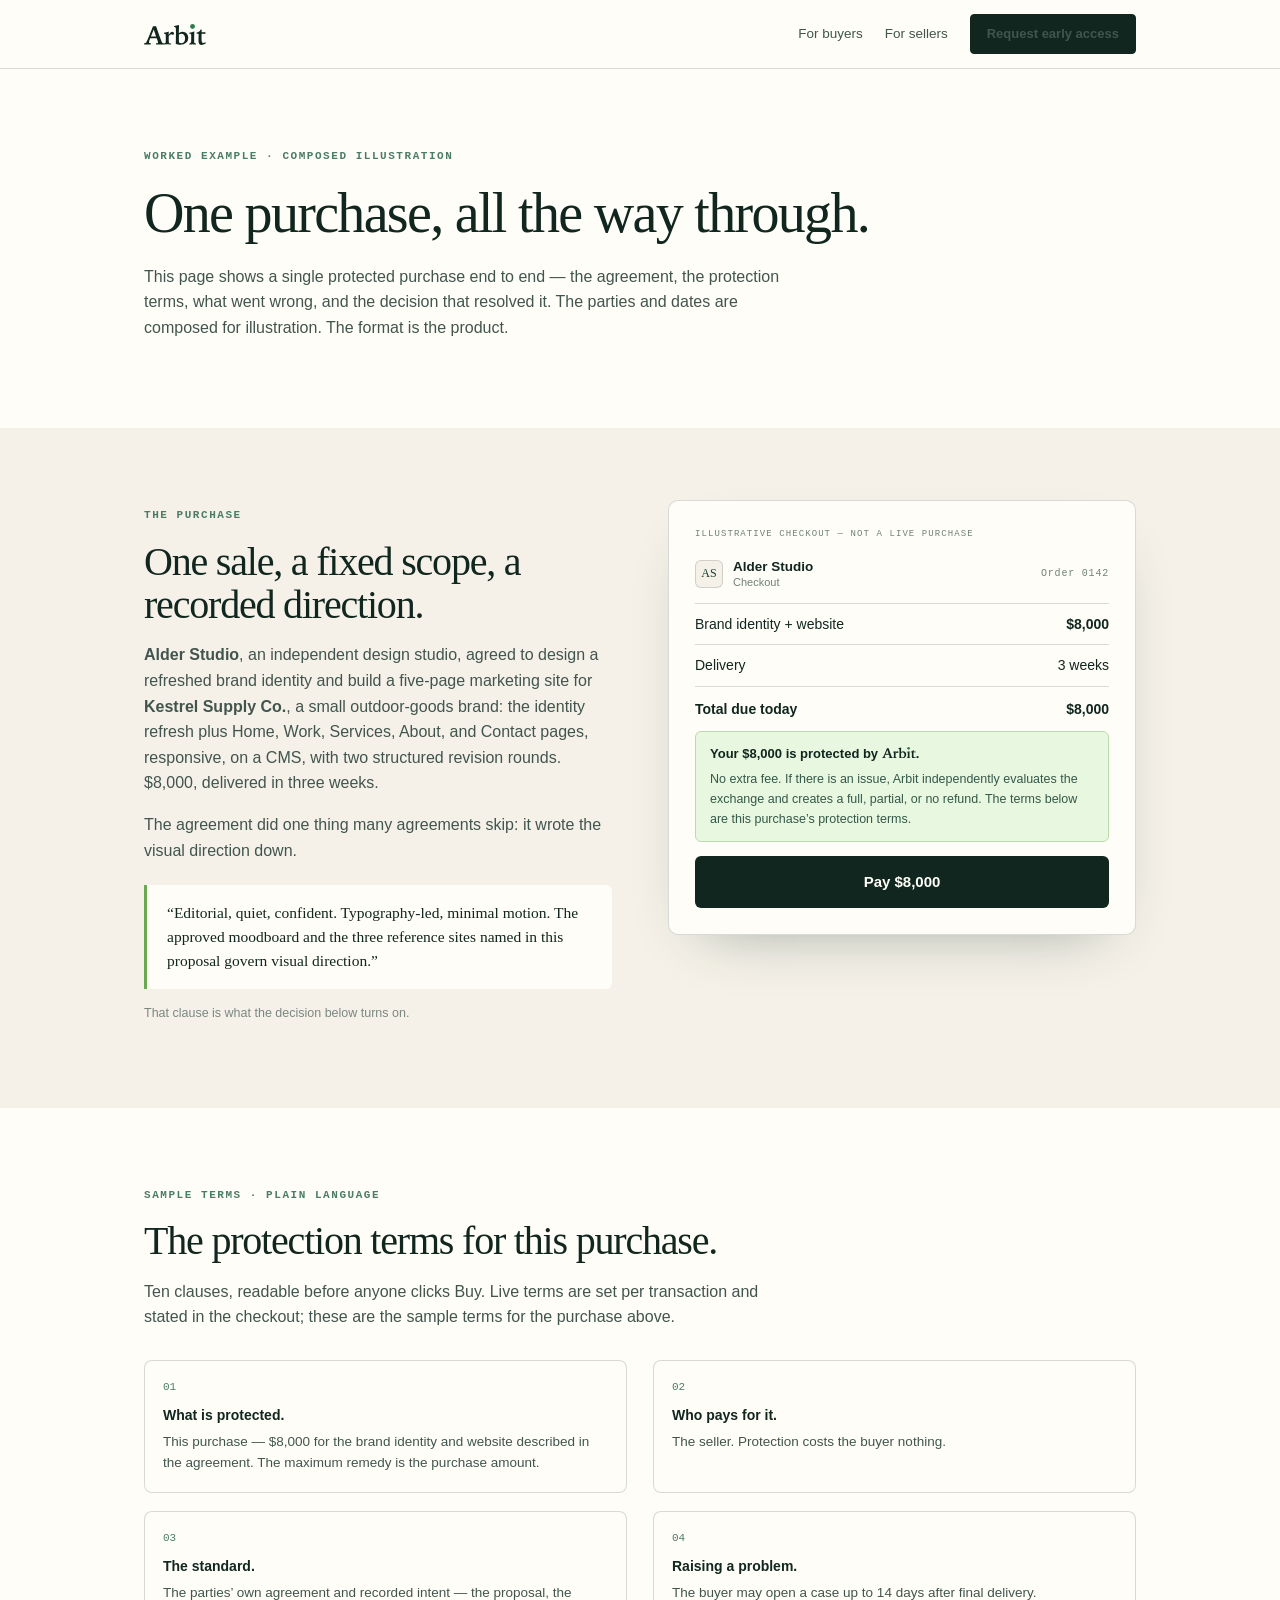
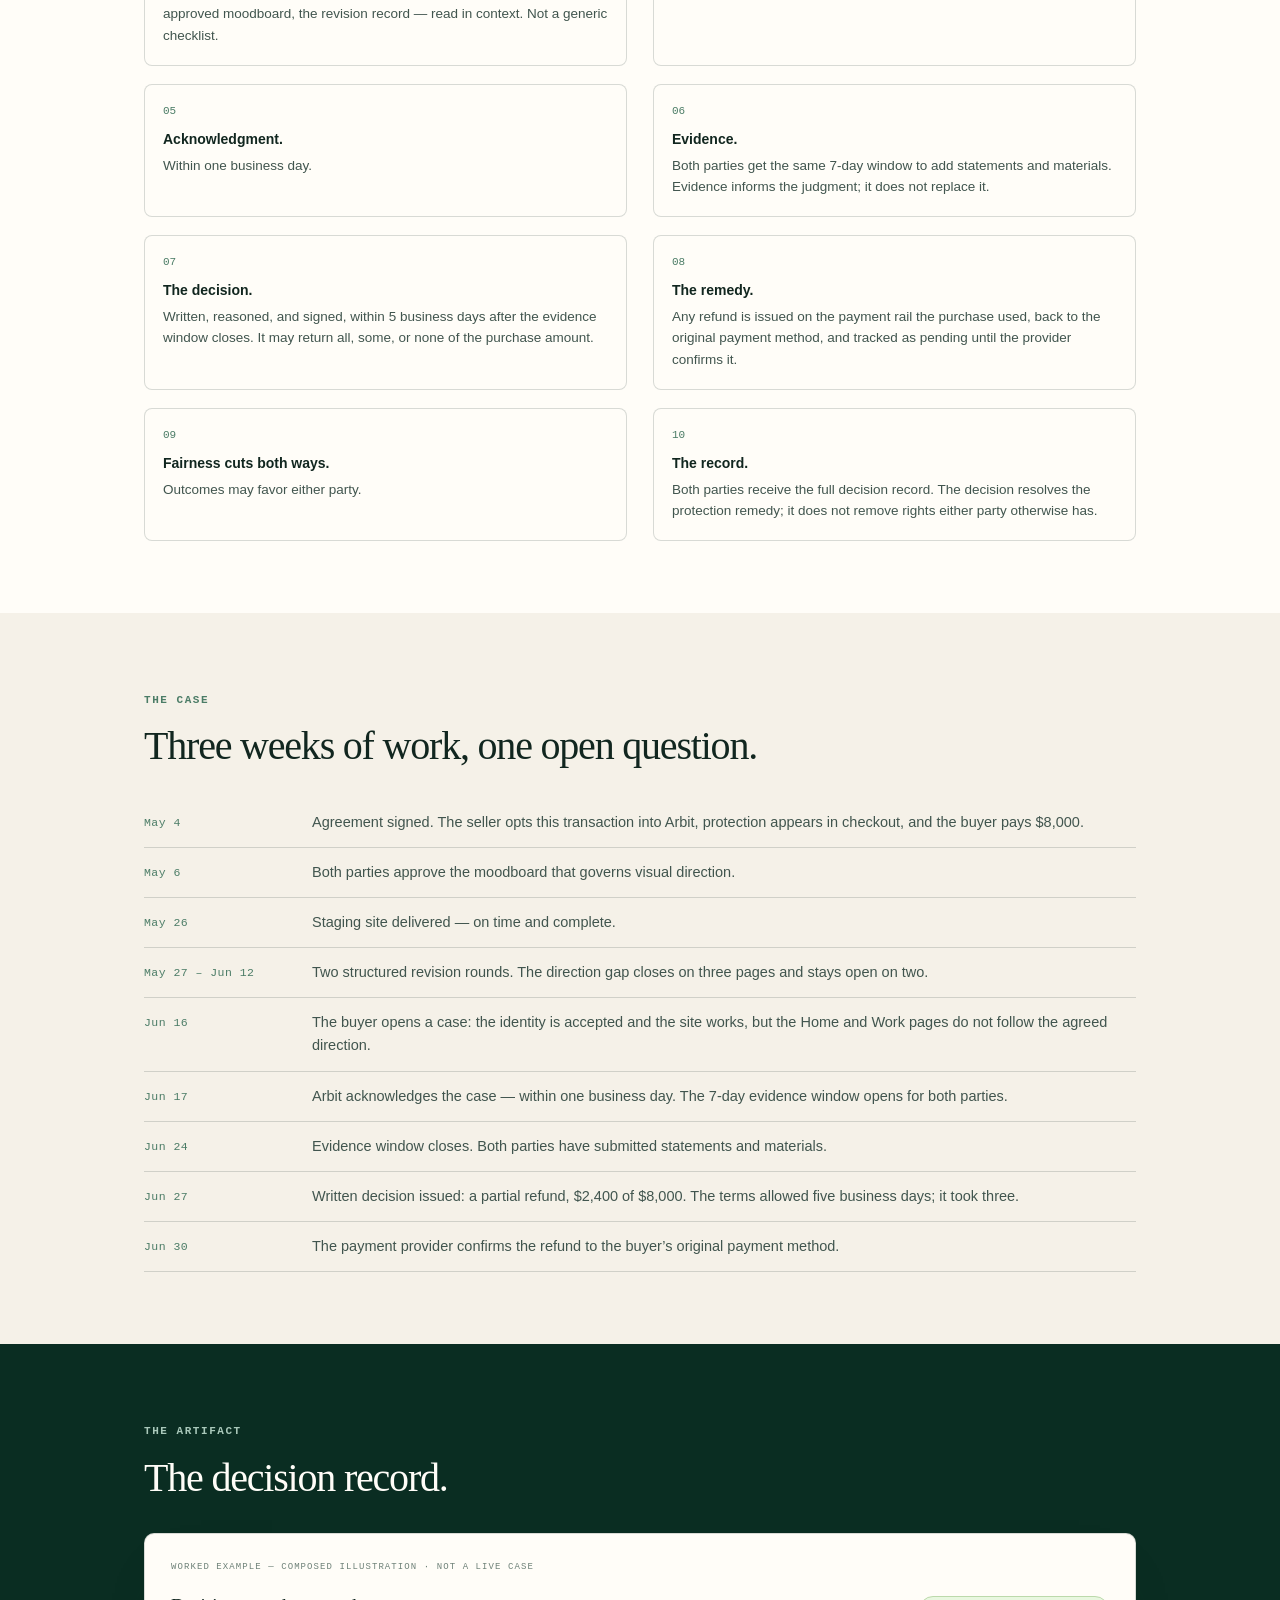
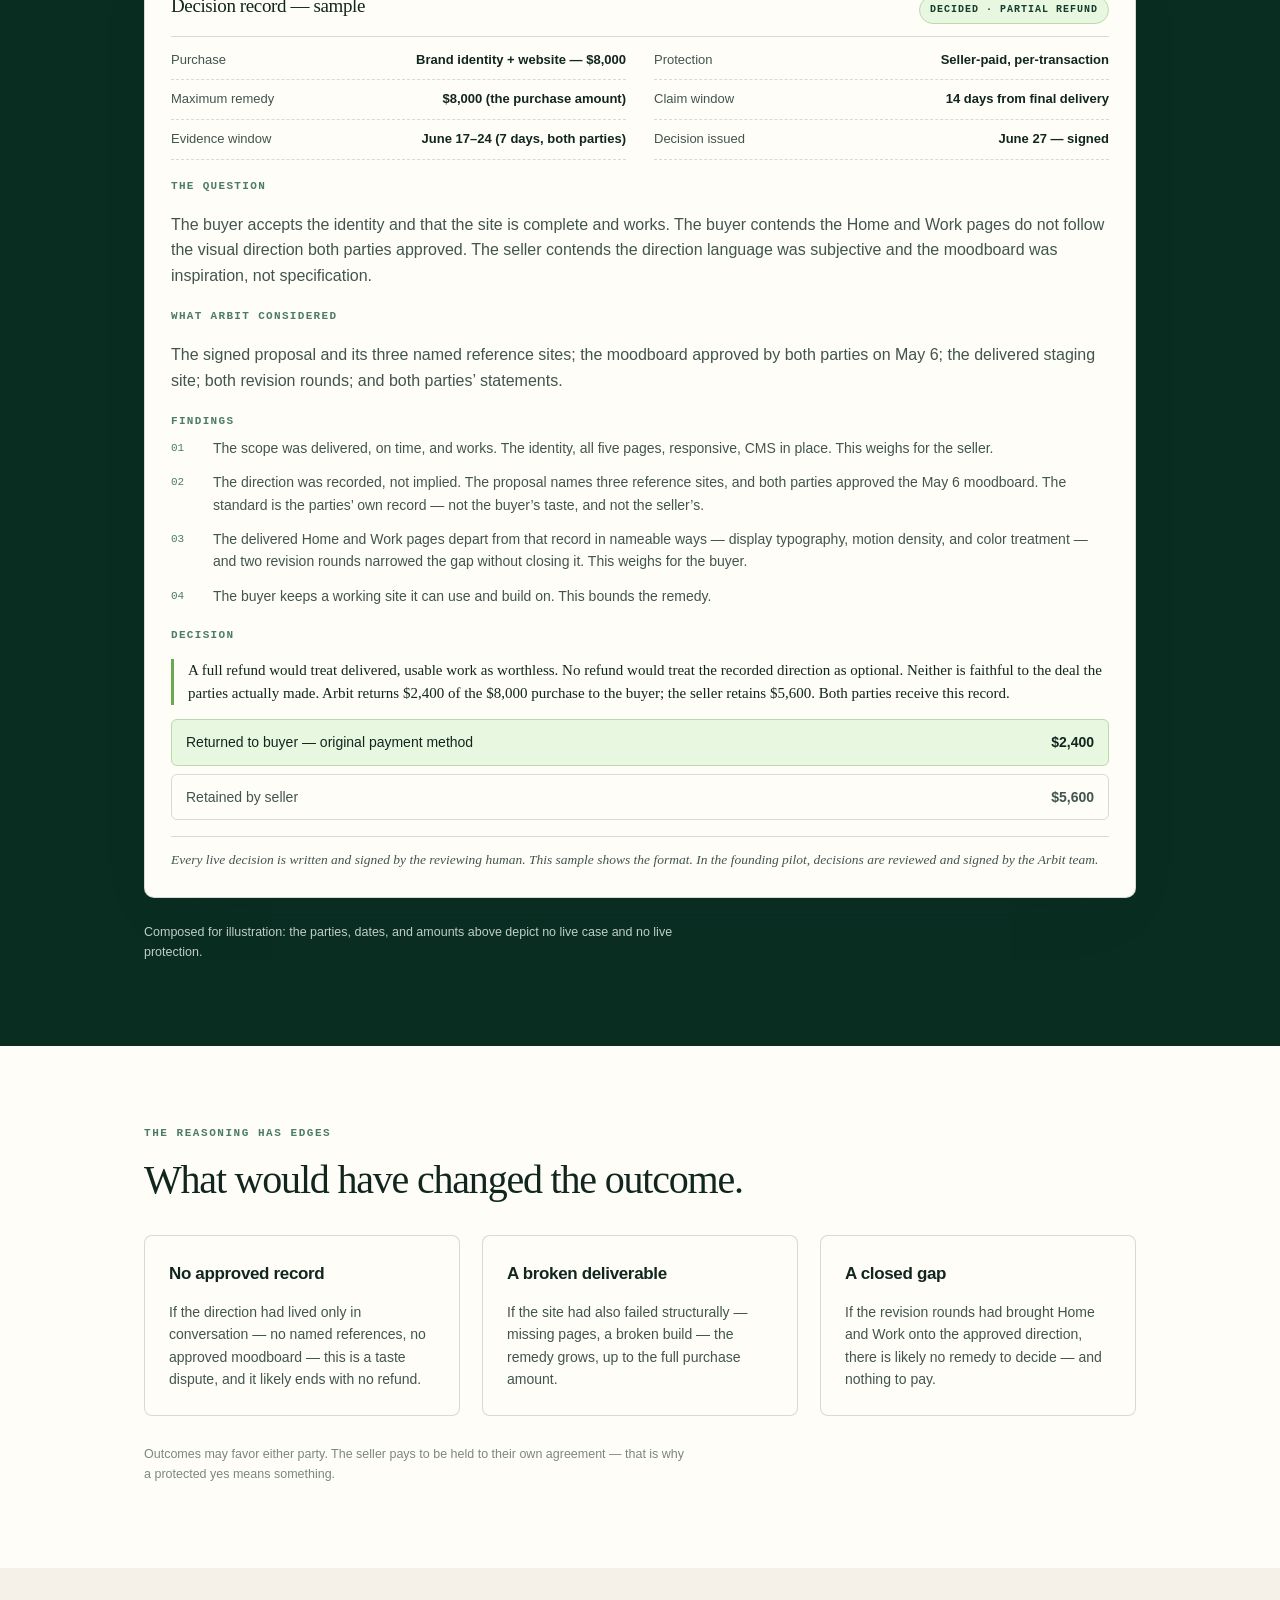
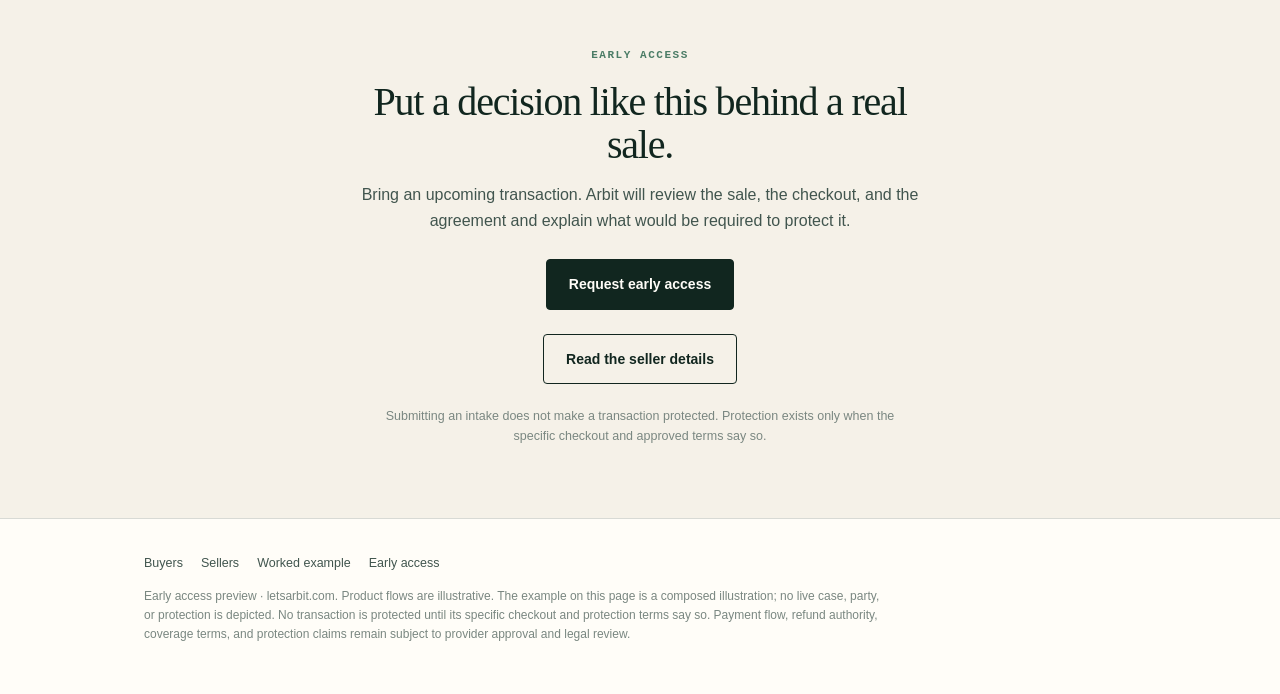
==== example/index.html @ d3b2f500 "Publish the worked example and the trust sections Add /example/ — one composed purchase end to end: " ====
<!doctype html>
<html lang="en">
<head>
  <meta charset="utf-8" />
  <meta name="viewport" content="width=device-width, initial-scale=1" />
  <title>Arbit — A worked decision, start to finish</title>
  <meta name="description" content="One composed purchase shown end to end: the agreement, plain-language protection terms, the case, and a written, reasoned, signed decision returning $2,400 of an $8,000 purchase." />
  <link rel="canonical" href="https://letsarbit.com/example/" />
  <link rel="icon" href="/favicon.svg" type="image/svg+xml" />
  <link rel="stylesheet" href="/styles.css" />
  <meta property="og:type" content="website" />
  <meta property="og:title" content="Arbit — A worked decision, start to finish" />
  <meta property="og:description" content="The agreement, the protection terms, the case, and a written decision that shows its reasoning. A composed example of what Arbit produces." />
  <meta property="og:url" content="https://letsarbit.com/example/" />
  <meta property="og:image" content="https://letsarbit.com/og-checkout.png" />
  <meta name="twitter:card" content="summary_large_image" />
  <meta name="twitter:title" content="Arbit — A worked decision, start to finish" />
  <meta name="twitter:description" content="A composed example of what Arbit produces: agreement, terms, case, and a written, reasoned decision." />
  <meta name="twitter:image" content="https://letsarbit.com/og-checkout.png" />
</head>
<body>
  <svg xmlns="http://www.w3.org/2000/svg" style="display: none" aria-hidden="true"><symbol id="arbit-wordmark" viewBox="-24 -1621 4901 1660"><path fill="currentColor" d="M743 -1194 525 -641Q563 -640 606 -640Q648 -639 719 -639Q801 -639 847 -640Q893 -640 933 -641ZM688 -1434H932Q1076 -1012 1206 -658Q1337 -305 1389 -188Q1411 -135 1444 -112Q1478 -90 1534 -90H1556V0Q1429 -6 1361 -8Q1293 -10 1247 -10Q1203 -10 1133 -8Q1063 -6 930 0V-90H948Q1027 -90 1055 -108Q1083 -126 1083 -172Q1083 -186 1080 -205Q1076 -224 1065 -258L983 -500Q926 -501 833 -502Q740 -504 717 -504Q674 -504 544 -501Q497 -500 471 -500L467 -490Q369 -251 369 -188Q369 -136 398 -113Q428 -90 496 -90H514V0Q400 -6 337 -8Q274 -10 233 -10Q199 -10 144 -8Q88 -6 -18 0V-90Q54 -90 97 -115Q140 -140 170 -199Q213 -277 364 -635Q515 -993 688 -1434Z M1938 -1030Q1931 -936 1927 -869Q1923 -802 1922 -752Q2011 -901 2075 -956Q2139 -1012 2215 -1012Q2268 -1012 2307 -973Q2346 -934 2346 -879Q2346 -828 2321 -798Q2297 -768 2256 -768Q2233 -768 2192 -784Q2151 -801 2127 -801Q2082 -801 2037 -767Q1992 -733 1932 -653Q1932 -621 1931 -555Q1930 -489 1930 -455V-344Q1930 -171 1961 -126Q1992 -82 2082 -82Q2088 -82 2101 -83Q2115 -84 2123 -84V0H2120Q1897 -14 1830 -14Q1777 -14 1561 -1H1541V-86H1568Q1643 -86 1670 -123Q1697 -160 1697 -299V-420V-637Q1697 -787 1678 -822Q1660 -858 1609 -858Q1603 -858 1587 -856Q1571 -853 1561 -852L1553 -932Q1648 -947 1743 -971Q1838 -995 1938 -1030Z M2747 -154Q2789 -130 2831 -118Q2873 -106 2917 -106Q3060 -106 3142 -202Q3224 -298 3224 -465Q3224 -642 3145 -747Q3067 -852 2935 -852Q2887 -852 2837 -836Q2788 -820 2735 -787Q2734 -732 2733 -675Q2733 -618 2733 -528Q2733 -343 2736 -264Q2739 -184 2747 -154ZM2747 -1550Q2739 -1365 2735 -1202Q2731 -1039 2731 -893Q2818 -956 2895 -986Q2972 -1016 3048 -1016Q3228 -1016 3352 -878Q3476 -740 3476 -537Q3476 -291 3304 -134Q3133 23 2855 23Q2760 23 2668 9Q2576 -5 2489 -33Q2495 -371 2498 -589Q2501 -807 2501 -905V-1032Q2501 -1259 2481 -1322Q2461 -1386 2405 -1386Q2401 -1386 2390 -1384Q2380 -1383 2362 -1381L2354 -1464Q2451 -1478 2548 -1499Q2646 -1520 2747 -1550Z M3954 -1024Q3948 -808 3944 -647Q3941 -486 3941 -383V-266Q3941 -149 3964 -116Q3988 -84 4054 -84Q4059 -84 4069 -85Q4080 -86 4087 -86V0Q3995 -6 3926 -9Q3857 -12 3812 -12Q3774 -12 3709 -9Q3645 -6 3556 0V-86H3577Q3705 -86 3706 -322Q3706 -360 3706 -381L3708 -594V-682Q3708 -794 3690 -826Q3672 -858 3620 -858Q3613 -858 3588 -856Q3577 -855 3571 -854L3556 -934Q3662 -948 3760 -970Q3858 -992 3954 -1024Z M4457 -1196 4545 -1171Q4539 -1115 4534 -1064Q4530 -1014 4529 -969Q4660 -969 4724 -971Q4788 -973 4842 -977L4816 -840Q4753 -845 4680 -848Q4608 -850 4529 -849Q4526 -717 4524 -624Q4523 -530 4523 -477Q4523 -258 4554 -192Q4586 -125 4666 -125Q4698 -125 4739 -138Q4780 -151 4832 -178L4871 -94Q4761 -32 4675 0Q4589 33 4533 33Q4405 33 4344 -48Q4283 -128 4283 -297Q4283 -330 4288 -514Q4294 -698 4294 -850Q4292 -850 4246 -848Q4201 -846 4140 -844V-940Q4256 -957 4334 -1020Q4413 -1084 4457 -1196Z"/><circle class="wm-dot" fill="var(--wm-dot, #2F7C4F)" cx="3813" cy="-1424" r="190"/></symbol></svg>
  <header class="site-header">
    <div class="shell">
      <a class="brand" href="/" aria-label="Arbit — home"><svg class="wordmark" aria-hidden="true"><use href="#arbit-wordmark"/></svg></a>
      <nav class="site-nav" aria-label="Site">
        <a href="/">For buyers</a>
        <a href="/sellers/">For sellers</a>
        <a class="button button-primary" href="https://docs.google.com/forms/d/e/1FAIpQLSddzPpp5G_iaAzsoIk1pNGUEjAHXrJcm-jDqN_BKtw1jYi1hw/viewform" target="_blank" rel="noopener">Request early access</a>
      </nav>
    </div>
  </header>

  <main>
    <section class="band">
      <div class="shell">
        <span class="kicker">Worked example · Composed illustration</span>
        <h1 class="page-title">One purchase, all the way through.</h1>
        <p class="lede" style="max-width: 40em;">This page shows a single protected purchase end to end — the agreement, the protection terms, what went wrong, and the decision that resolved it. The parties and dates are composed for illustration. The format is the product.</p>
      </div>
    </section>

    <section class="band alt">
      <div class="shell split">
        <div>
          <span class="kicker">The purchase</span>
          <h2>One sale, a fixed scope, a recorded direction.</h2>
          <p><strong>Alder Studio</strong>, an independent design studio, agreed to design a refreshed brand identity and build a five-page marketing site for <strong>Kestrel Supply Co.</strong>, a small outdoor-goods brand: the identity refresh plus Home, Work, Services, About, and Contact pages, responsive, on a CMS, with two structured revision rounds. $8,000, delivered in three weeks.</p>
          <p>The agreement did one thing many agreements skip: it wrote the visual direction down.</p>
          <blockquote class="direction-quote">“Editorial, quiet, confident. Typography-led, minimal motion. The approved moodboard and the three reference sites named in this proposal govern visual direction.”</blockquote>
          <p class="fine" style="margin-top: 14px;">That clause is what the decision below turns on.</p>
        </div>
        <div class="checkout-card" aria-label="Illustrative protected checkout">
          <span class="demo-tag">Illustrative checkout — not a live purchase</span>
          <div class="merchant-row">
            <span class="merchant-avatar" aria-hidden="true">AS</span>
            <div class="merchant-meta">
              <strong>Alder Studio</strong>
              <span>Checkout</span>
            </div>
            <span class="order-num">Order 0142</span>
          </div>
          <div class="order-row"><span>Brand identity + website</span><strong>$8,000</strong></div>
          <div class="order-row"><span>Delivery</span><span>3 weeks</span></div>
          <div class="order-row total"><span>Total due today</span><strong>$8,000</strong></div>
          <div class="protection-slot">
            <div class="protection-clip">
              <div class="protection-strip">
                <p class="protection-line">Your $8,000 is protected by <svg class="wordmark" role="img" aria-label="Arbit"><use href="#arbit-wordmark"/></svg>.</p>
                <p class="protection-sub">No extra fee. If there is an issue, Arbit independently evaluates the exchange and creates a full, partial, or no refund. The terms below are this purchase’s protection terms.</p>
              </div>
            </div>
          </div>
          <span class="buy-button" role="presentation">Pay $8,000</span>
        </div>
      </div>
    </section>

    <section class="band">
      <div class="shell">
        <span class="kicker">Sample terms · Plain language</span>
        <h2>The protection terms for this purchase.</h2>
        <p style="max-width: 40em;">Ten clauses, readable before anyone clicks Buy. Live terms are set per transaction and stated in the checkout; these are the sample terms for the purchase above.</p>
        <ol class="terms-list">
          <li><strong>What is protected.</strong> This purchase — $8,000 for the brand identity and website described in the agreement. The maximum remedy is the purchase amount.</li>
          <li><strong>Who pays for it.</strong> The seller. Protection costs the buyer nothing.</li>
          <li><strong>The standard.</strong> The parties’ own agreement and recorded intent — the proposal, the approved moodboard, the revision record — read in context. Not a generic checklist.</li>
          <li><strong>Raising a problem.</strong> The buyer may open a case up to 14 days after final delivery.</li>
          <li><strong>Acknowledgment.</strong> Within one business day.</li>
          <li><strong>Evidence.</strong> Both parties get the same 7-day window to add statements and materials. Evidence informs the judgment; it does not replace it.</li>
          <li><strong>The decision.</strong> Written, reasoned, and signed, within 5 business days after the evidence window closes. It may return all, some, or none of the purchase amount.</li>
          <li><strong>The remedy.</strong> Any refund is issued on the payment rail the purchase used, back to the original payment method, and tracked as pending until the provider confirms it.</li>
          <li><strong>Fairness cuts both ways.</strong> Outcomes may favor either party.</li>
          <li><strong>The record.</strong> Both parties receive the full decision record. The decision resolves the protection remedy; it does not remove rights either party otherwise has.</li>
        </ol>
      </div>
    </section>

    <section class="band alt">
      <div class="shell">
        <span class="kicker">The case</span>
        <h2>Three weeks of work, one open question.</h2>
        <ul class="timeline">
          <li><span class="date">May 4</span><span>Agreement signed. The seller opts this transaction into Arbit, protection appears in checkout, and the buyer pays $8,000.</span></li>
          <li><span class="date">May 6</span><span>Both parties approve the moodboard that governs visual direction.</span></li>
          <li><span class="date">May 26</span><span>Staging site delivered — on time and complete.</span></li>
          <li><span class="date">May 27 – Jun 12</span><span>Two structured revision rounds. The direction gap closes on three pages and stays open on two.</span></li>
          <li><span class="date">Jun 16</span><span>The buyer opens a case: the identity is accepted and the site works, but the Home and Work pages do not follow the agreed direction.</span></li>
          <li><span class="date">Jun 17</span><span>Arbit acknowledges the case — within one business day. The 7-day evidence window opens for both parties.</span></li>
          <li><span class="date">Jun 24</span><span>Evidence window closes. Both parties have submitted statements and materials.</span></li>
          <li><span class="date">Jun 27</span><span>Written decision issued: a partial refund, $2,400 of $8,000. The terms allowed five business days; it took three.</span></li>
          <li><span class="date">Jun 30</span><span>The payment provider confirms the refund to the buyer’s original payment method.</span></li>
        </ul>
      </div>
    </section>

    <section class="band deep">
      <div class="shell">
        <span class="kicker">The artifact</span>
        <h2>The decision record.</h2>
        <div class="record-card" style="margin-top: 34px;">
          <span class="sample-tag">Worked example — composed illustration · Not a live case</span>
          <div class="record-head">
            <span class="record-title">Decision record — sample</span>
            <span class="pill">Decided · Partial refund</span>
          </div>
          <ul class="record-meta">
            <li><span>Purchase</span><strong>Brand identity + website — $8,000</strong></li>
            <li><span>Protection</span><strong>Seller-paid, per-transaction</strong></li>
            <li><span>Maximum remedy</span><strong>$8,000 (the purchase amount)</strong></li>
            <li><span>Claim window</span><strong>14 days from final delivery</strong></li>
            <li><span>Evidence window</span><strong>June 17–24 (7 days, both parties)</strong></li>
            <li><span>Decision issued</span><strong>June 27 — signed</strong></li>
          </ul>

          <h3>The question</h3>
          <p>The buyer accepts the identity and that the site is complete and works. The buyer contends the Home and Work pages do not follow the visual direction both parties approved. The seller contends the direction language was subjective and the moodboard was inspiration, not specification.</p>

          <h3 style="margin-top: 20px;">What Arbit considered</h3>
          <p>The signed proposal and its three named reference sites; the moodboard approved by both parties on May 6; the delivered staging site; both revision rounds; and both parties’ statements.</p>

          <h3 style="margin-top: 20px;">Findings</h3>
          <ol class="findings">
            <li>The scope was delivered, on time, and works. The identity, all five pages, responsive, CMS in place. This weighs for the seller.</li>
            <li>The direction was recorded, not implied. The proposal names three reference sites, and both parties approved the May 6 moodboard. The standard is the parties’ own record — not the buyer’s taste, and not the seller’s.</li>
            <li>The delivered Home and Work pages depart from that record in nameable ways — display typography, motion density, and color treatment — and two revision rounds narrowed the gap without closing it. This weighs for the buyer.</li>
            <li>The buyer keeps a working site it can use and build on. This bounds the remedy.</li>
          </ol>

          <h3 style="margin-top: 20px;">Decision</h3>
          <p class="record-quote">A full refund would treat delivered, usable work as worthless. No refund would treat the recorded direction as optional. Neither is faithful to the deal the parties actually made. Arbit returns $2,400 of the $8,000 purchase to the buyer; the seller retains $5,600. Both parties receive this record.</p>
          <div class="remedy-row"><span>Returned to buyer — original payment method</span><strong>$2,400</strong></div>
          <div class="remedy-row muted"><span>Retained by seller</span><strong>$5,600</strong></div>
          <p class="sig">Every live decision is written and signed by the reviewing human. This sample shows the format. In the founding pilot, decisions are reviewed and signed by the Arbit team.</p>
        </div>
        <p class="fine" style="margin-top: 24px;">Composed for illustration: the parties, dates, and amounts above depict no live case and no live protection.</p>
      </div>
    </section>

    <section class="band">
      <div class="shell">
        <span class="kicker">The reasoning has edges</span>
        <h2>What would have changed the outcome.</h2>
        <div class="card-grid">
          <div class="card">
            <h3>No approved record</h3>
            <p>If the direction had lived only in conversation — no named references, no approved moodboard — this is a taste dispute, and it likely ends with no refund.</p>
          </div>
          <div class="card">
            <h3>A broken deliverable</h3>
            <p>If the site had also failed structurally — missing pages, a broken build — the remedy grows, up to the full purchase amount.</p>
          </div>
          <div class="card">
            <h3>A closed gap</h3>
            <p>If the revision rounds had brought Home and Work onto the approved direction, there is likely no remedy to decide — and nothing to pay.</p>
          </div>
        </div>
        <p class="fine" style="margin-top: 28px;">Outcomes may favor either party. The seller pays to be held to their own agreement — that is why a protected yes means something.</p>
      </div>
    </section>

    <section class="band alt">
      <div class="shell cta-panel">
        <span class="kicker">Early access</span>
        <h2>Put a decision like this behind a real sale.</h2>
        <p>Bring an upcoming transaction. Arbit will review the sale, the checkout, and the agreement and explain what would be required to protect it.</p>
        <a class="button button-primary" href="https://docs.google.com/forms/d/e/1FAIpQLSddzPpp5G_iaAzsoIk1pNGUEjAHXrJcm-jDqN_BKtw1jYi1hw/viewform" target="_blank" rel="noopener">Request early access</a>
        <p style="margin-top: 14px;"><a class="button button-ghost" href="/sellers/">Read the seller details</a></p>
        <p class="fine" style="margin: 22px auto 0;">Submitting an intake does not make a transaction protected. Protection exists only when the specific checkout and approved terms say so.</p>
      </div>
    </section>
  </main>

  <footer class="site-footer">
    <div class="shell">
      <div class="foot-nav">
        <a href="/">Buyers</a>
        <a href="/sellers/">Sellers</a>
        <a href="/example/">Worked example</a>
        <a href="https://docs.google.com/forms/d/e/1FAIpQLSddzPpp5G_iaAzsoIk1pNGUEjAHXrJcm-jDqN_BKtw1jYi1hw/viewform" target="_blank" rel="noopener">Early access</a>
      </div>
      <p>Early access preview · letsarbit.com. Product flows are illustrative. The example on this page is a composed illustration; no live case, party, or protection is depicted. No transaction is protected until its specific checkout and protection terms say so. Payment flow, refund authority, coverage terms, and protection claims remain subject to provider approval and legal review.</p>
    </div>
  </footer>
</body>
</html>
---- styles.css ----
:root {
  --ink: #11261f;
  --ink-soft: #41554e;
  --forest: #123c2e;
  --forest-deep: #0a2d22;
  --green: #b9f397;
  --green-bright: #c9ffa7;
  --mint: #e8f7df;
  --paper: #f5f1e8;
  --white: #fffdf8;
  --line: rgba(17, 38, 31, 0.16);
  --mono: ui-monospace, "SF Mono", "Cascadia Mono", Menlo, monospace;
}

* { box-sizing: border-box; }
html { scroll-behavior: smooth; }
body {
  margin: 0;
  color: var(--ink);
  background: var(--white);
  font: 16px/1.6 -apple-system, BlinkMacSystemFont, "Segoe UI", Helvetica, Arial, sans-serif;
  -webkit-font-smoothing: antialiased;
}

.shell { max-width: 1040px; margin: 0 auto; padding: 0 24px; }

.kicker {
  font-family: var(--mono);
  font-size: 11px;
  font-weight: 650;
  letter-spacing: 0.14em;
  color: #4b7c66;
  text-transform: uppercase;
}

h1, h2, .display { font-family: Georgia, "Times New Roman", serif; font-weight: 400; letter-spacing: -0.03em; }
h1 { font-size: clamp(40px, 7vw, 72px); line-height: 1.02; margin: 18px 0 22px; }
h2 { font-size: clamp(28px, 4vw, 40px); line-height: 1.08; margin: 14px 0 16px; }
h3 { font-size: 17px; margin: 0 0 8px; letter-spacing: -0.02em; }
p { color: var(--ink-soft); }

a { color: inherit; }

/* Header */
.site-header { border-bottom: 1px solid var(--line); background: var(--white); }
.site-header .shell { display: flex; align-items: center; justify-content: space-between; min-height: 68px; }
.brand { display: flex; align-items: center; gap: 10px; font-weight: 700; text-decoration: none; font-size: 15px; }
.brand-mark {
  width: 28px; height: 28px; display: grid; place-items: center;
  background: var(--forest-deep); color: var(--green); border-radius: 6px;
  font-family: Georgia, serif; font-size: 16px;
}

/* Arbit wordmark (inline SVG symbol #arbit-wordmark; letters take currentColor) */
.wordmark { display: inline-block; aspect-ratio: 4901 / 1660; width: auto; }
.brand .wordmark { height: 21px; display: block; }
.site-nav { display: flex; align-items: center; gap: 22px; font-size: 13.5px; }
.site-nav a { text-decoration: none; color: var(--ink-soft); }
.site-nav a:hover { color: var(--ink); }

/* Buttons */
.button {
  display: inline-block; padding: 13px 22px; border-radius: 4px;
  font-size: 14px; font-weight: 650; text-decoration: none; border: 1px solid var(--ink);
  transition: background 0.15s ease, color 0.15s ease;
}
.button-primary { background: var(--ink); color: var(--white); }
.button-primary:hover { background: var(--forest); border-color: var(--forest); }
.button-ghost { background: transparent; color: var(--ink); }
.button-ghost:hover { background: var(--mint); }
.site-nav .button { padding: 9px 16px; font-size: 13px; }

/* Hero */
.hero { padding: 84px 0 64px; background: linear-gradient(180deg, var(--white) 0%, var(--paper) 100%); }
.hero-grid { display: grid; grid-template-columns: 1.1fr 0.9fr; gap: 56px; align-items: center; }
.hero p.lede { font-size: 18px; max-width: 34em; }
.hero-ctas { display: flex; gap: 12px; flex-wrap: wrap; margin: 28px 0 34px; }
.assurances { display: flex; gap: 26px; flex-wrap: wrap; padding: 0; margin: 0; list-style: none; }
.assurances li { font-size: 13px; font-weight: 650; display: flex; align-items: center; gap: 8px; }
.assurances li::before { content: ""; width: 7px; height: 7px; border-radius: 50%; background: #69a951; }

/* Illustrative checkout card */
.checkout-card {
  position: relative;
  background: var(--white); border: 1px solid var(--line); border-radius: 10px;
  padding: 26px; box-shadow: 0 24px 60px -36px rgba(10, 45, 34, 0.45);
}
.checkout-card .demo-tag {
  font-family: var(--mono); font-size: 9px; letter-spacing: 0.12em; color: #6e8178;
  text-transform: uppercase; display: block; margin-bottom: 16px;
}
.merchant-row { display: flex; align-items: center; gap: 10px; padding-bottom: 13px; border-bottom: 1px solid var(--line); }
.merchant-avatar {
  width: 28px; height: 28px; display: grid; place-items: center; flex: none;
  background: var(--paper); border: 1px solid var(--line); border-radius: 6px;
  font-family: Georgia, serif; font-size: 12px; color: var(--forest);
}
.merchant-meta { display: flex; flex-direction: column; line-height: 1.3; }
.merchant-meta strong { font-size: 13.5px; font-weight: 650; }
.merchant-meta span { font-size: 11px; color: #6e8178; }
.merchant-row .order-num { margin-left: auto; font-family: var(--mono); font-size: 10px; letter-spacing: 0.08em; color: #6e8178; }
.order-row { display: flex; justify-content: space-between; font-size: 14px; padding: 9px 0; border-bottom: 1px solid var(--line); }
.order-row strong { font-weight: 650; }
.order-row.total { border-bottom: 0; padding-top: 11px; }
.order-row.total span { font-weight: 650; color: var(--ink); }

/* Arbit protection element — eases into the checkout when the seller turns it on */
.protection-slot { display: grid; grid-template-rows: 1fr; animation: protection-reveal 0.9s cubic-bezier(0.2, 0.7, 0.2, 1) 1.1s both; }
.protection-clip { overflow: hidden; min-height: 0; }
.protection-strip {
  margin: 2px 0 14px; padding: 12px 14px; background: var(--mint); border: 1px solid #bcd9ab; border-radius: 6px;
  font-size: 13px;
}
.protection-line { margin: 0; font-size: 13px; font-weight: 650; color: var(--ink); line-height: 1.55; }
.protection-line .wordmark { height: 11.5px; vertical-align: -0.5px; }
.protection-learn {
  background: none; border: 0; padding: 0; font: inherit; font-weight: 650;
  color: var(--forest); text-decoration: underline; text-underline-offset: 2px; cursor: pointer;
}
.protection-learn:hover { color: var(--forest-deep); }
.protection-sub { margin: 5px 0 0; font-size: 12.5px; font-weight: 400; color: #34584a; }
.buy-button {
  width: 100%; padding: 14px; border: 0; border-radius: 6px; margin-top: 0;
  background: var(--ink); color: var(--white); font-size: 15px; font-weight: 700;
  display: block; text-align: center; text-decoration: none;
}

@keyframes protection-reveal {
  from { grid-template-rows: 0fr; opacity: 0; }
  to { grid-template-rows: 1fr; opacity: 1; }
}
@media (prefers-reduced-motion: reduce) {
  .protection-slot { animation: none; }
}

/* "Learn more" modal — plain-language protection terms */
.arbit-modal {
  border: 1px solid var(--line); border-radius: 10px; padding: 0;
  width: min(430px, calc(100vw - 32px));
  background: var(--white); color: var(--ink);
  box-shadow: 0 32px 80px -32px rgba(10, 45, 34, 0.55);
}
.arbit-modal::backdrop { background: rgba(10, 45, 34, 0.34); }
.modal-body { padding: 22px 24px 24px; }
.modal-head { display: flex; align-items: center; justify-content: space-between; margin-bottom: 18px; }
.modal-lockup { display: flex; align-items: center; gap: 10px; }
.modal-lockup .wordmark { height: 17px; }
.modal-merchant { font-size: 12.5px; color: var(--ink-soft); border-left: 1px solid var(--line); padding-left: 10px; }
.modal-head form { margin: 0; }
.modal-close {
  background: none; border: 0; padding: 2px 6px; font-size: 22px; line-height: 1;
  color: var(--ink-soft); cursor: pointer;
}
.modal-close:hover { color: var(--ink); }
.modal-title { font-family: Georgia, "Times New Roman", serif; font-weight: 400; letter-spacing: -0.02em; font-size: 24px; margin: 0 0 8px; }
.modal-sub { margin: 0 0 16px; font-size: 14px; }
.modal-coverage {
  font-family: var(--mono); font-size: 10.5px; font-weight: 650; letter-spacing: 0.12em;
  text-transform: uppercase; color: #4b7c66; margin: 0 0 10px;
}
.modal-points { list-style: none; margin: 0 0 18px; padding: 0; display: grid; gap: 10px; }
.modal-points li { font-size: 13.5px; line-height: 1.5; color: var(--ink-soft); padding: 11px 13px; background: var(--paper); border: 1px solid var(--line); border-radius: 6px; }
.modal-points strong { color: var(--ink); font-weight: 650; }
.modal-cta { width: 100%; text-align: center; font-family: inherit; cursor: pointer; }
.modal-fine { margin: 14px 0 0; font-size: 11.5px; line-height: 1.55; color: #7a8781; }

/* Sections */
section.band { padding: 72px 0; }
section.band.alt { background: var(--paper); }
section.band.deep { background: var(--forest-deep); color: var(--white); }
section.band.deep h2 { color: var(--white); }
section.band.deep p { color: #c0cec8; }
section.band.deep .kicker { color: #a9c8ba; }

.step-grid, .card-grid { display: grid; grid-template-columns: repeat(3, 1fr); gap: 22px; margin-top: 34px; }
.step, .card {
  background: var(--white); border: 1px solid var(--line); border-radius: 8px; padding: 24px;
}
.deep .card { background: rgba(255, 253, 248, 0.06); border-color: rgba(255, 253, 248, 0.16); }
.deep .card h3 { color: var(--white); }
.deep .card p { color: #c0cec8; }
.step .num {
  font-family: var(--mono); font-size: 11px; color: #4b7c66; display: block; margin-bottom: 12px;
}
.step p, .card p { font-size: 14px; margin-bottom: 0; }

.split { display: grid; grid-template-columns: 1fr 1fr; gap: 56px; align-items: start; }
.checklist { list-style: none; padding: 0; margin: 22px 0 0; display: grid; gap: 12px; }
.checklist li { display: flex; gap: 10px; font-size: 14.5px; color: var(--ink-soft); }
.checklist li::before { content: "—"; color: #4b7c66; font-weight: 700; }

.fine {
  font-size: 12.5px; color: #7a8781; max-width: 44em;
}
.deep .fine { color: #8eaaa0; }

/* CTA band */
.cta-panel { text-align: center; max-width: 640px; margin: 0 auto; }
.cta-panel .button { margin-top: 10px; }

/* Footer */
.site-footer { border-top: 1px solid var(--line); padding: 34px 0 44px; background: var(--white); }
.site-footer p { font-size: 12px; color: #7a8781; max-width: 62em; margin: 6px 0; }
.site-footer .foot-nav { display: flex; gap: 18px; font-size: 12.5px; margin-bottom: 14px; }
.site-footer .foot-nav a { color: var(--ink-soft); text-decoration: none; }

@media (max-width: 860px) {
  .hero { padding: 56px 0 48px; }
  .hero-grid, .split { grid-template-columns: 1fr; gap: 36px; }
  .step-grid, .card-grid { grid-template-columns: 1fr; }
  section.band { padding: 56px 0; }
}

@media (max-width: 640px) {
  .site-nav a:not(.button) { display: none; }
}

/* Worked example & decision record */
.page-title { font-size: clamp(34px, 5.4vw, 56px); }

.sample-tag {
  font-family: var(--mono); font-size: 9px; letter-spacing: 0.12em; color: #6e8178;
  text-transform: uppercase; display: block; margin-bottom: 16px;
}
.record-card {
  background: var(--white); border: 1px solid var(--line); border-radius: 10px;
  padding: 26px; box-shadow: 0 24px 60px -36px rgba(10, 45, 34, 0.45);
}
section.band.deep .record-card { color: var(--ink); }
section.band.deep .record-card p { color: var(--ink-soft); }
section.band.deep .record-card h3 { color: #4b7c66; }
section.band.deep .record-card .record-quote { color: var(--ink); }
.record-card h3 { font-family: var(--mono); font-size: 11px; font-weight: 650; letter-spacing: 0.12em; text-transform: uppercase; color: #4b7c66; margin: 18px 0 6px; }
.record-head {
  display: flex; justify-content: space-between; align-items: baseline; gap: 12px;
  padding-bottom: 12px; border-bottom: 1px solid var(--line);
}
.record-title { font-family: Georgia, "Times New Roman", serif; font-size: 19px; letter-spacing: -0.02em; }
.pill {
  font-family: var(--mono); font-size: 10px; font-weight: 650; letter-spacing: 0.1em; text-transform: uppercase;
  padding: 5px 10px; border-radius: 999px; background: var(--mint); color: var(--forest);
  border: 1px solid #bcd9ab; white-space: nowrap;
}
.record-quote {
  font-family: Georgia, "Times New Roman", serif; font-size: 15px; line-height: 1.55; color: var(--ink);
  border-left: 3px solid #69a951; padding-left: 14px; margin: 14px 0;
}
.remedy-row {
  display: flex; justify-content: space-between; gap: 12px; padding: 11px 14px; margin-top: 8px;
  border-radius: 6px; background: var(--mint); border: 1px solid #bcd9ab; font-size: 14px;
}
.remedy-row strong { font-weight: 700; }
.remedy-row.muted { background: transparent; border-color: var(--line); color: var(--ink-soft); }
.sig {
  font-family: Georgia, "Times New Roman", serif; font-style: italic; font-size: 13.5px; color: var(--ink-soft);
  margin: 16px 0 0; padding-top: 12px; border-top: 1px solid var(--line);
}
.record-meta { display: grid; grid-template-columns: 1fr 1fr; gap: 0 28px; margin: 4px 0 6px; padding: 0; list-style: none; }
.record-meta li { display: flex; justify-content: space-between; gap: 14px; font-size: 13px; padding: 9px 0; border-bottom: 1px dashed var(--line); }
.record-meta span { color: var(--ink-soft); }
.record-meta strong { font-weight: 650; text-align: right; }
.findings { list-style: none; counter-reset: f; padding: 0; margin: 6px 0 0; display: grid; gap: 12px; }
.findings li { counter-increment: f; display: grid; grid-template-columns: 30px 1fr; gap: 12px; font-size: 14px; color: var(--ink-soft); }
.findings li::before { content: counter(f, decimal-leading-zero); font-family: var(--mono); font-size: 11px; color: #4b7c66; padding-top: 3px; }

.timeline { list-style: none; padding: 0; margin: 30px 0 0; }
.timeline li { display: grid; grid-template-columns: 150px 1fr; gap: 18px; padding: 13px 0; border-bottom: 1px solid var(--line); font-size: 14.5px; color: var(--ink-soft); }
.timeline .date { font-family: var(--mono); font-size: 11.5px; letter-spacing: 0.04em; color: #4b7c66; padding-top: 3px; white-space: nowrap; }

.terms-list { list-style: none; counter-reset: t; padding: 0; margin: 30px 0 0; display: grid; grid-template-columns: 1fr 1fr; gap: 18px 26px; }
.terms-list li { counter-increment: t; background: var(--white); border: 1px solid var(--line); border-radius: 8px; padding: 18px; font-size: 13.5px; color: var(--ink-soft); }
.terms-list li::before { content: counter(t, decimal-leading-zero); font-family: var(--mono); font-size: 11px; color: #4b7c66; display: block; margin-bottom: 8px; }
.terms-list strong { display: block; color: var(--ink); margin-bottom: 4px; font-size: 14px; }

.direction-quote {
  background: var(--paper); border-left: 3px solid #69a951; border-radius: 0 6px 6px 0;
  padding: 16px 20px; margin: 22px 0 0;
  font-family: Georgia, "Times New Roman", serif; font-size: 15.5px; line-height: 1.55; color: var(--ink);
}
.alt .direction-quote { background: var(--white); }

@media (max-width: 860px) {
  .terms-list, .record-meta { grid-template-columns: 1fr; }
  .timeline li { grid-template-columns: 96px 1fr; }
}
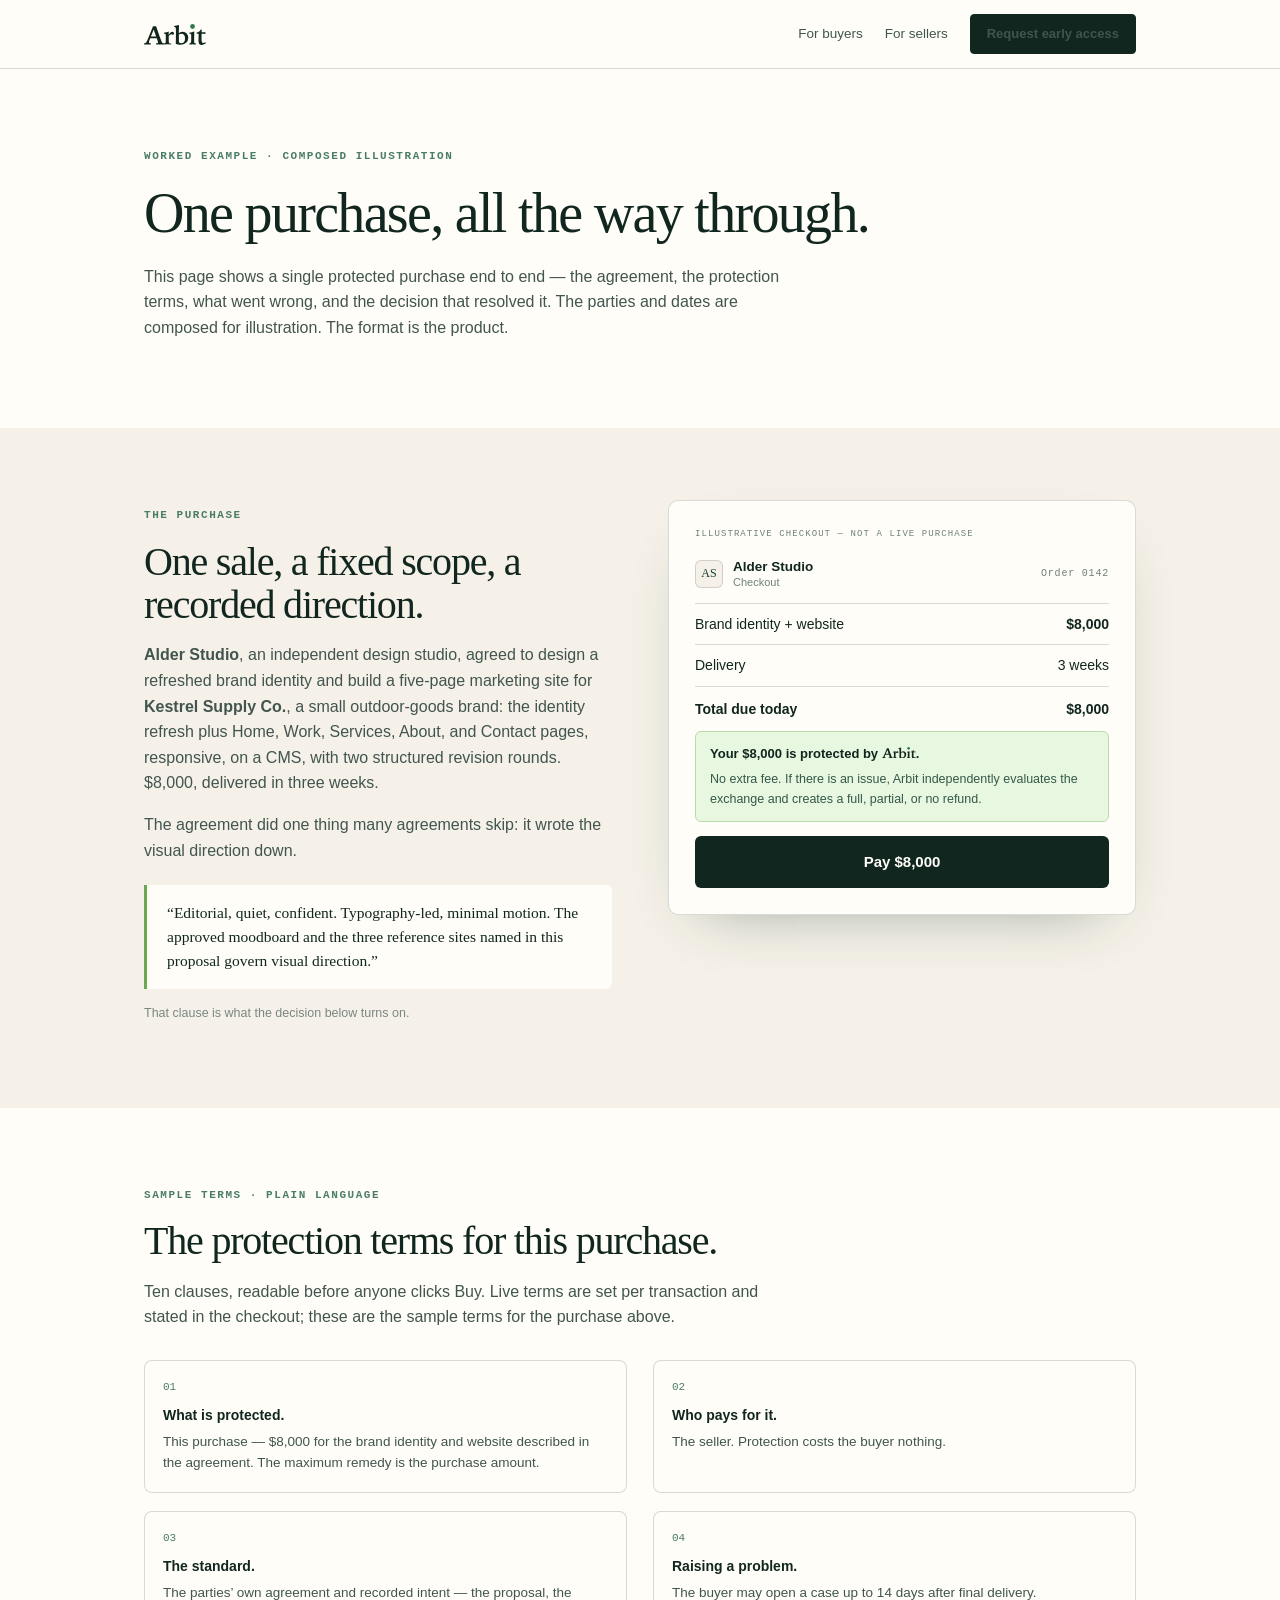
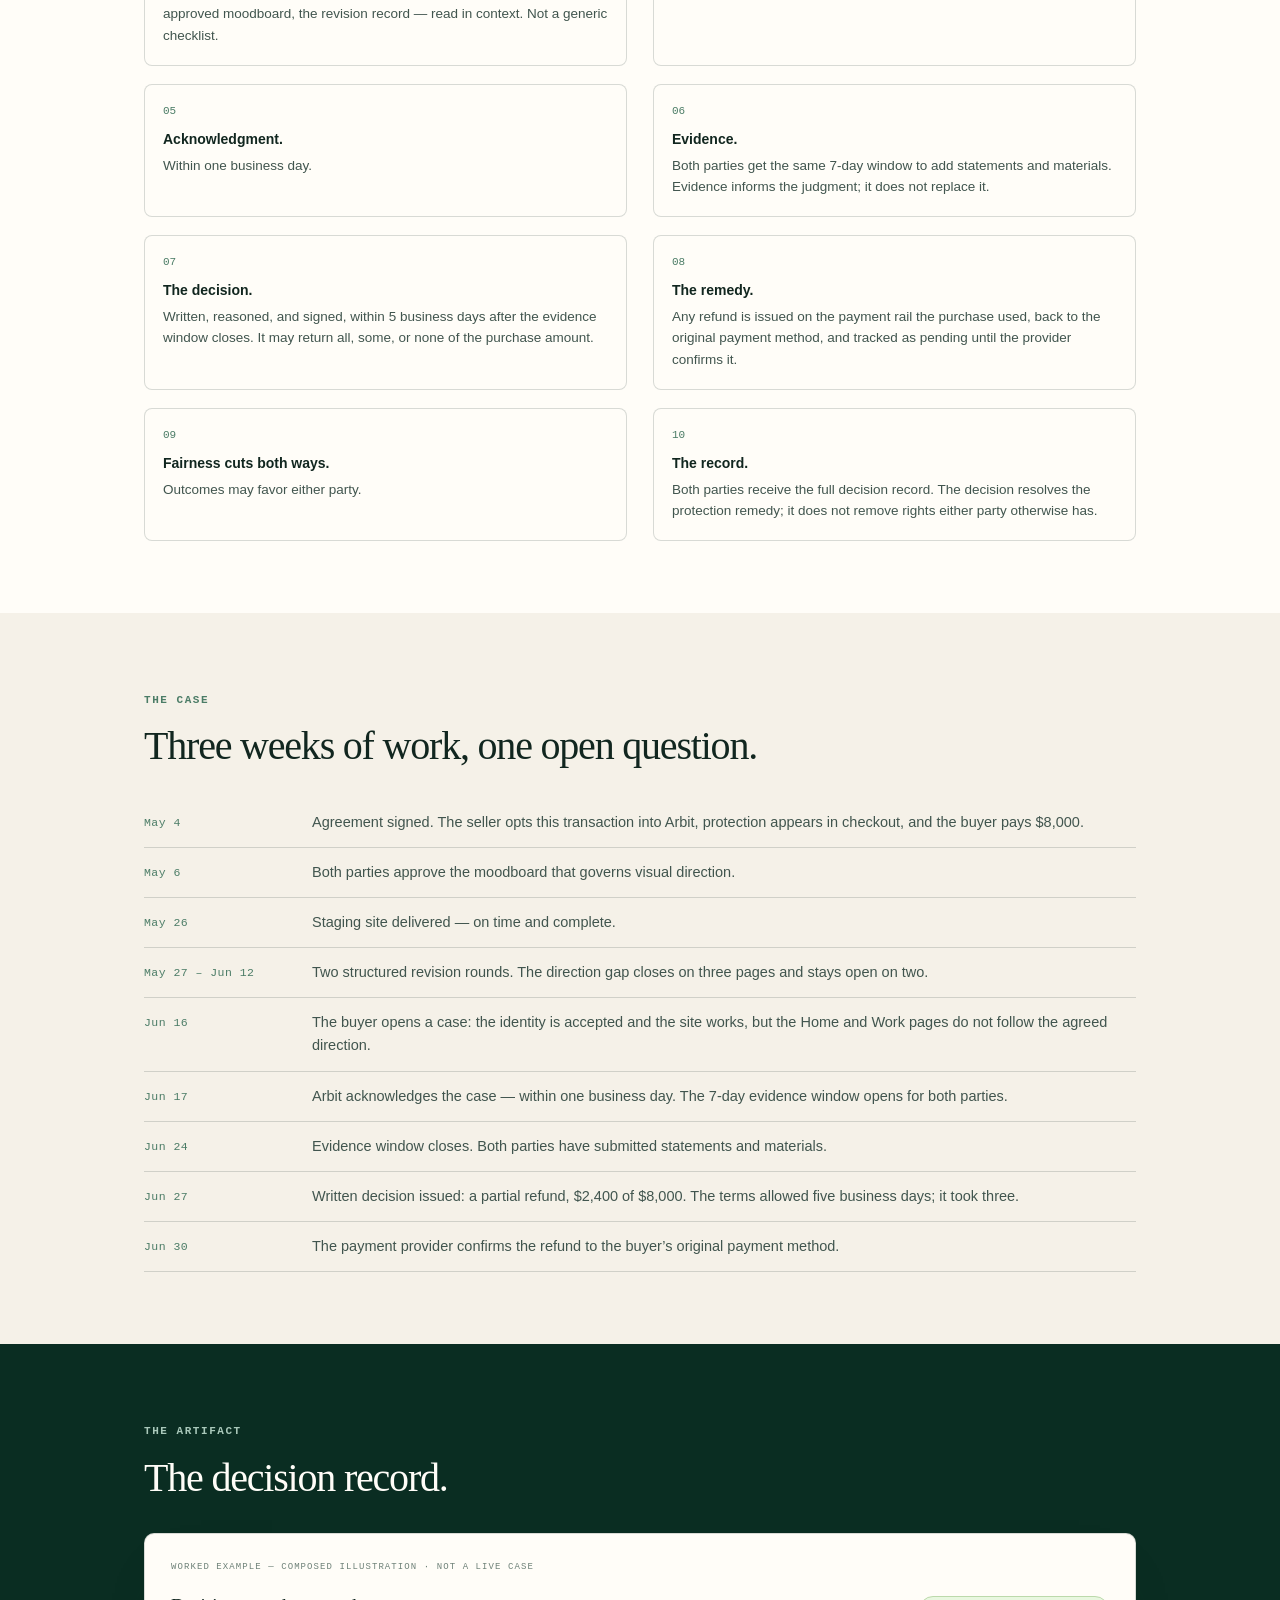
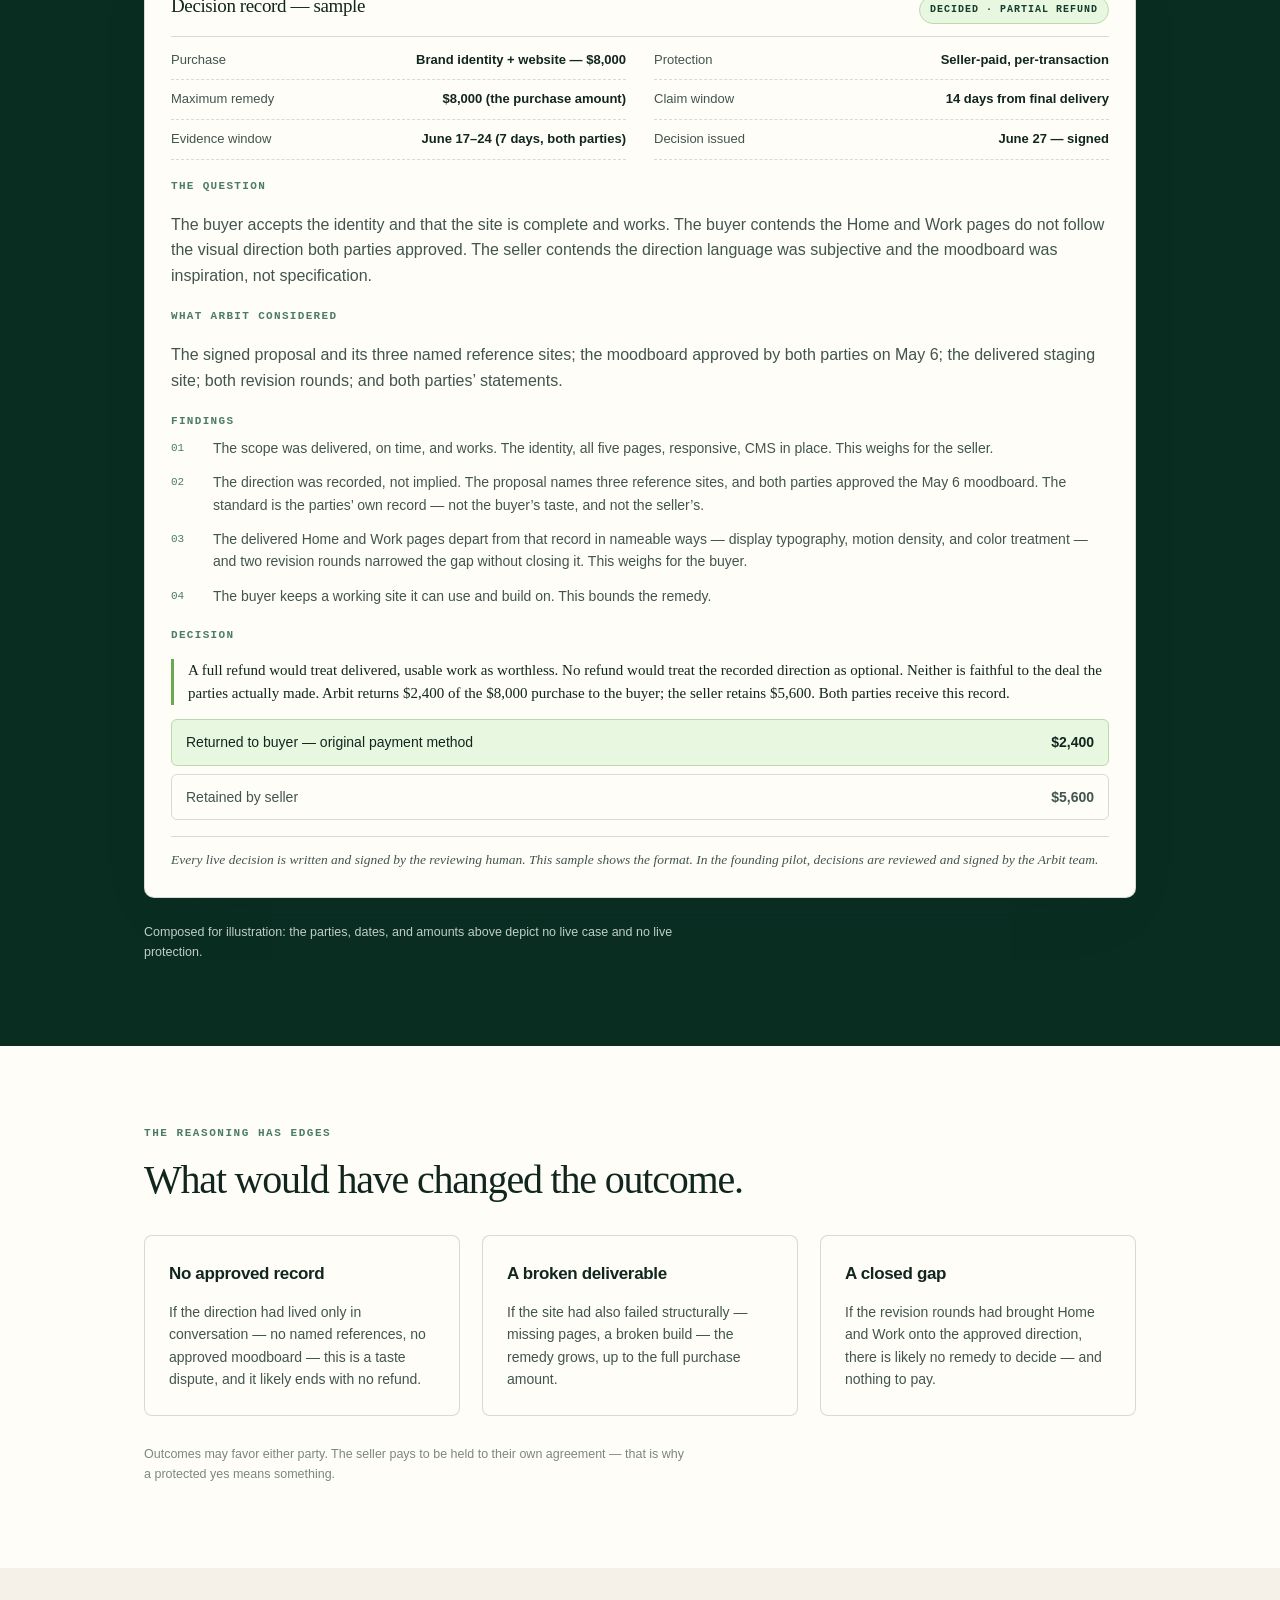
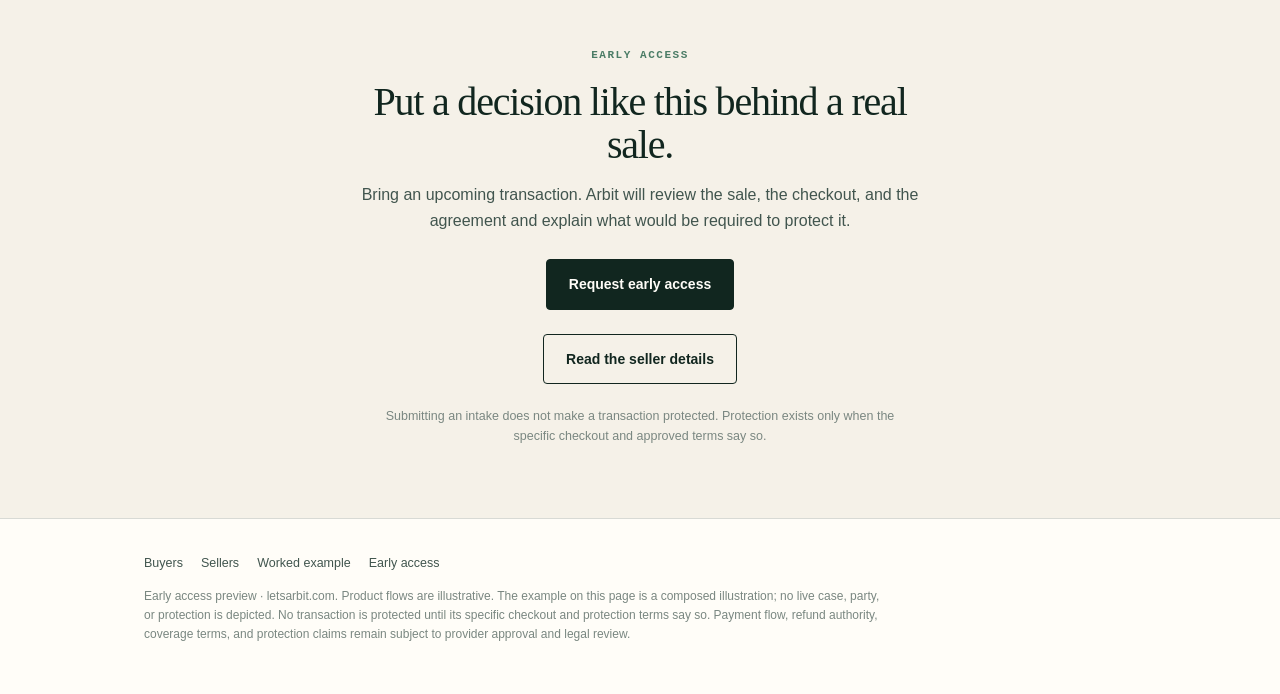
==== commit 16066622: "Tighten the homepage to one statement per fact Consolidate the remedy, three-views, and fairness ban" ====
--- a/example/index.html
+++ b/example/index.html
@@ -67,7 +67,7 @@
             <div class="protection-clip">
               <div class="protection-strip">
                 <p class="protection-line">Your $8,000 is protected by <svg class="wordmark" role="img" aria-label="Arbit"><use href="#arbit-wordmark"/></svg>.</p>
-                <p class="protection-sub">No extra fee. If there is an issue, Arbit independently evaluates the exchange and creates a full, partial, or no refund. The terms below are this purchase’s protection terms.</p>
+                <p class="protection-sub">No extra fee. If there is an issue, Arbit independently evaluates the exchange and creates a full, partial, or no refund.</p>
               </div>
             </div>
           </div>
--- a/styles.css
+++ b/styles.css
@@ -218,6 +218,9 @@
 /* Worked example & decision record */
 .page-title { font-size: clamp(34px, 5.4vw, 56px); }
 
+.fact-grid { display: grid; grid-template-columns: repeat(4, 1fr); gap: 18px; margin-top: 34px; }
+.fact-grid .card p { font-size: 13.5px; }
+
 .sample-tag {
   font-family: var(--mono); font-size: 9px; letter-spacing: 0.12em; color: #6e8178;
   text-transform: uppercase; display: block; margin-bottom: 16px;
@@ -282,4 +285,9 @@
 @media (max-width: 860px) {
   .terms-list, .record-meta { grid-template-columns: 1fr; }
   .timeline li { grid-template-columns: 96px 1fr; }
-}
+  .fact-grid { grid-template-columns: 1fr 1fr; }
+}
+
+@media (max-width: 560px) {
+  .fact-grid { grid-template-columns: 1fr; }
+}
